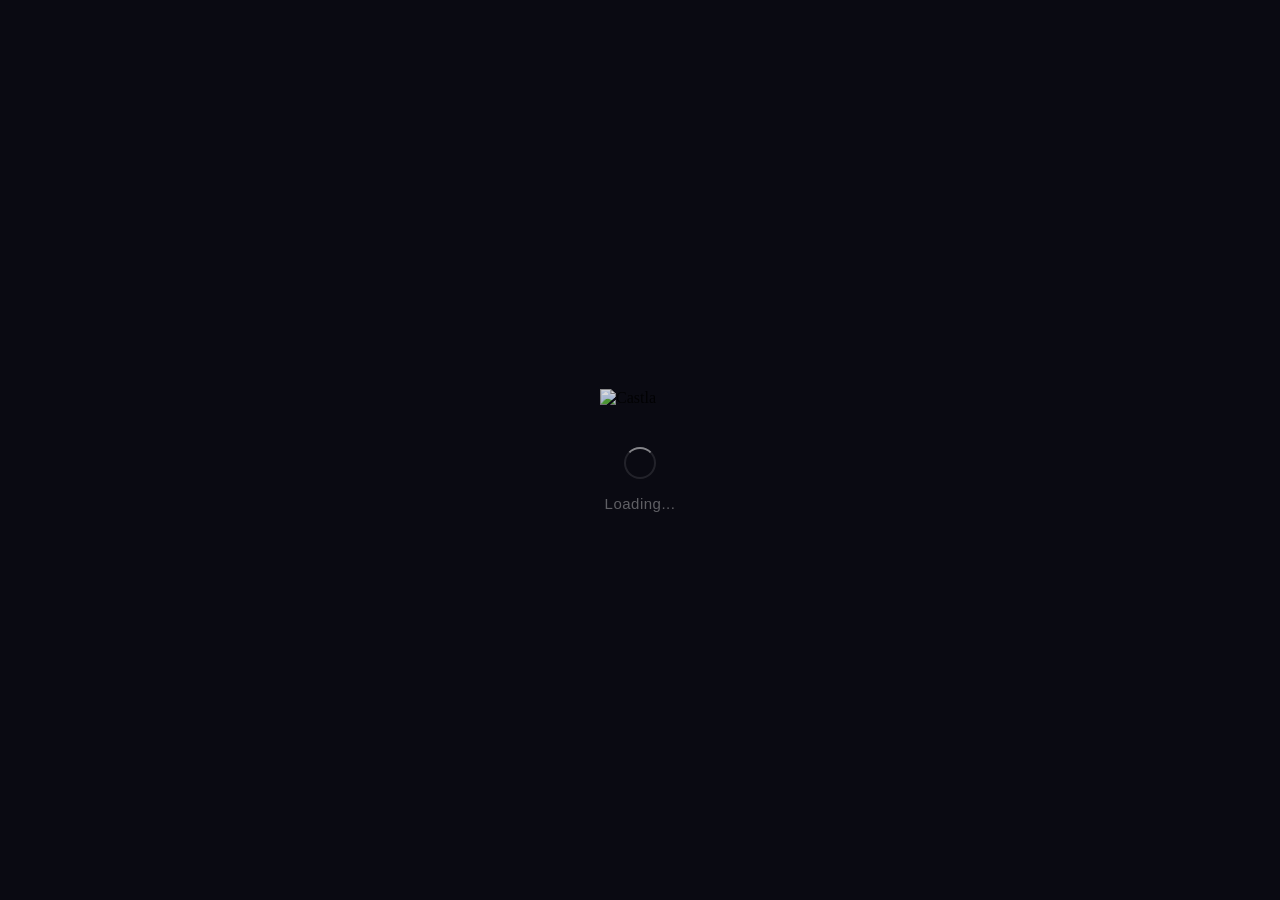
==== app/src/main/assets/web/index.html @ edbb1dff "Hide unused mse-video element so the mirror fills the full pane The inline <style> block grouped #ms" ====
<!DOCTYPE html>
<html lang="en">
<head>
    <meta charset="UTF-8">
    <meta name="viewport" content="width=device-width, initial-scale=1.0, user-scalable=no">
    <title>Castla</title>
    <link rel="stylesheet" href="css/player.css">
    <style>
        /* Web Native Launcher Styles */
        #web-launcher {
            position: absolute;
            top: 0; left: 0; right: 0; bottom: 0;
            background-color: #0F0F1A;
            z-index: 200; /* Above the video player */
            overflow-y: auto;
            display: flex; /* Flexbox for full centering if needed, but we use block with padding */
            flex-direction: column;
            padding: 30px;
            color: #fff;
            font-family: sans-serif;
            transition: opacity 0.3s ease;
        }

        #web-launcher.hidden {
            display: none !important;
            opacity: 0;
            pointer-events: none;
        }

        #launcher-loading {
            display: flex;
            flex-direction: column;
            align-items: center;
            justify-content: center;
            position: absolute;
            top: 0; left: 0; right: 0; bottom: 0;
        }

        .loading-spinner {
            width: 48px;
            height: 48px;
            border: 4px solid rgba(255, 255, 255, 0.15);
            border-top-color: #fff;
            border-radius: 50%;
            animation: spin 0.8s linear infinite;
            margin-bottom: 20px;
        }

        @keyframes spin {
            to { transform: rotate(360deg); }
        }

        .loading-text {
            font-size: 16px;
            color: rgba(255, 255, 255, 0.6);
            font-family: sans-serif;
        }

        .category-section {
            margin-bottom: 24px;
        }

        .category-header {
            display: flex;
            align-items: center;
            margin-bottom: 12px;
        }

        .category-bar {
            width: 6px;
            height: 24px;
            border-radius: 3px;
            margin-right: 12px;
        }

        .category-title {
            font-size: 20px;
            font-weight: bold;
        }

        .app-grid {
            display: grid;
            grid-template-columns: repeat(auto-fill, minmax(100px, 1fr));
            gap: 16px;
        }

        .app-cell {
            display: flex;
            flex-direction: column;
            align-items: center;
            justify-content: flex-start;
            cursor: pointer;
            padding: 12px 8px;
            border-radius: 12px;
            transition: background 0.2s ease;
        }

        .app-cell:hover {
            background-color: rgba(255, 255, 255, 0.1);
        }

        .app-icon {
            width: 72px;
            height: 72px;
            object-fit: contain;
            margin-bottom: 8px;
            filter: drop-shadow(0px 4px 6px rgba(0,0,0,0.5));
            transition: transform 0.1s ease;
        }

        .app-cell:active .app-icon {
            transform: scale(0.95);
        }

        .app-label {
            font-size: 13px;
            text-align: center;
            overflow: hidden;
            text-overflow: ellipsis;
            display: -webkit-box;
            -webkit-line-clamp: 2;
            -webkit-box-orient: vertical;
            color: #ddd;
        }

        /* ── Split Launcher Drawer (Dual App) ── */
        #split-drawer {
            position: absolute;
            top: 0; bottom: 0; right: -300px;
            width: 300px;
            background: rgba(20, 20, 30, 0.95);
            backdrop-filter: blur(10px);
            z-index: 260;
            transition: right 0.3s cubic-bezier(0.2, 0.8, 0.2, 1);
            box-shadow: -4px 0 15px rgba(0,0,0,0.5);
            display: flex;
            flex-direction: column;
            color: white;
            font-family: sans-serif;
            display: none; /* hidden during launcher mode */
        }
        #split-drawer.open {
            right: 0;
        }

        #split-handle {
            position: absolute;
            left: -28px;
            top: 50%;
            transform: translateY(-50%);
            width: 28px;
            height: 80px;
            background: rgba(20, 20, 30, 0.8);
            backdrop-filter: blur(10px);
            border-radius: 14px 0 0 14px;
            display: flex;
            align-items: center;
            justify-content: center;
            cursor: pointer;
            box-shadow: -2px 0 8px rgba(0,0,0,0.3);
            border: 1px solid rgba(255,255,255,0.1);
            border-right: none;
            user-select: none;
            -webkit-user-select: none;
        }

        .handle-dots {
            display: flex;
            flex-direction: column;
            gap: 4px;
            margin-right: 2px;
        }

        .handle-dot {
            width: 4px;
            height: 4px;
            background-color: rgba(255, 255, 255, 0.6);
            border-radius: 50%;
        }

        .split-drawer-header {
            padding: 20px;
            font-size: 18px;
            font-weight: bold;
            border-bottom: 1px solid rgba(255,255,255,0.1);
            display: flex;
            justify-content: space-between;
        }
        .close-drawer {
            cursor: pointer;
            font-size: 20px;
        }
        .split-app-list {
            padding: 10px;
            display: flex;
            flex-direction: column;
            gap: 10px;
            overflow-y: auto;
            flex: 1;
        }
        .split-app-item {
            display: flex;
            align-items: center;
            padding: 10px;
            border-radius: 8px;
            cursor: pointer;
            background: rgba(255,255,255,0.05);
        }
        .split-app-item:hover {
            background: rgba(255,255,255,0.15);
        }
        .split-app-icon {
            width: 40px; height: 40px;
            margin-right: 12px;
            object-fit: contain;
        }
        .split-category-section {
            margin-bottom: 16px;
        }
        .split-category-header {
            display: flex;
            align-items: center;
            padding: 4px 4px 8px 4px;
        }
        .split-category-bar {
            width: 4px;
            height: 18px;
            border-radius: 2px;
            margin-right: 10px;
        }
        .split-category-title {
            font-size: 15px;
            font-weight: bold;
            color: #ddd;
        }
        .split-category-items {
            display: flex;
            flex-direction: column;
            gap: 8px;
        }

        /* ── Bubble Composer ── */
        #input-bubble {
            position: fixed;
            z-index: 9999;
            display: none;
            flex-direction: row;
            align-items: center;
            gap: 8px;
            padding: 10px 14px;
            border-radius: 20px;
            background: rgba(30, 30, 40, 0.95);
            box-shadow: 0 8px 24px rgba(0,0,0,0.5);
            font-family: -apple-system, BlinkMacSystemFont, 'Segoe UI', sans-serif;
            max-width: 90vw;
        }
        #input-bubble.visible {
            display: flex !important;
        }
        #input-bubble::after {
            content: '';
            position: absolute;
            bottom: -8px;
            left: 50%;
            transform: translateX(-50%);
            border-left: 8px solid transparent;
            border-right: 8px solid transparent;
            border-top: 8px solid rgba(30, 30, 40, 0.92);
        }
        #bubble-text {
            flex: 1;
            min-width: 160px;
            max-width: 50vw;
            height: 36px;
            padding: 0 12px;
            border: 1px solid rgba(255,255,255,0.2);
            border-radius: 12px;
            background: rgba(255,255,255,0.08);
            color: #fff;
            font-size: 16px;
            outline: none;
            caret-color: #64B5F6;
        }
        #bubble-text::placeholder { color: rgba(255,255,255,0.35); }
        #bubble-text:focus { border-color: #64B5F6; }
        .bubble-btn {
            height: 36px;
            padding: 0 16px;
            border: none;
            border-radius: 12px;
            font-size: 14px;
            font-weight: 600;
            cursor: pointer;
            white-space: nowrap;
            -webkit-tap-highlight-color: transparent;
        }
        #bubble-submit {
            background: #64B5F6;
            color: #111;
        }
        #bubble-submit:active { background: #42A5F5; }
        #bubble-cancel {
            background: rgba(255,255,255,0.12);
            color: #ccc;
        }
        #bubble-cancel:active { background: rgba(255,255,255,0.2); }
        #bubble-backspace {
            background: rgba(255,80,80,0.2);
            color: #ff8080;
            padding: 0 12px;
            font-size: 18px;
        }
        #bubble-backspace:active { background: rgba(255,80,80,0.35); }

        #splash-screen {
            position: absolute;
            top: 0; left: 0; right: 0; bottom: 0;
            display: flex; flex-direction: column; align-items: center; justify-content: center;
            background: #0a0a12;
            z-index: 1000;
            cursor: pointer;
            -webkit-tap-highlight-color: transparent;
            opacity: 1;
            transition: opacity 0.5s ease;
        }
        #splash-screen.hidden {
            opacity: 0; pointer-events: none;
        }
        #splash-screen.removed {
            display: none !important;
        }
        #splash-logo {
            width: 80px;
            height: auto;
            margin-bottom: 40px;
            opacity: 0.85;
        }
        #splash-loading {
            display: flex;
            flex-direction: column;
            align-items: center;
            gap: 16px;
            opacity: 1;
            transition: opacity 0.3s ease;
        }
        #splash-loading.hidden {
            opacity: 0; pointer-events: none;
        }
        .splash-spinner {
            width: 28px;
            height: 28px;
            border: 2.5px solid rgba(255, 255, 255, 0.1);
            border-top-color: rgba(255, 255, 255, 0.5);
            border-radius: 50%;
            animation: spin 0.8s linear infinite;
        }
        .splash-loading-text {
            font-family: 'SF Pro Display', -apple-system, BlinkMacSystemFont, 'Segoe UI', sans-serif;
            font-size: 15px;
            font-weight: 300;
            color: rgba(255, 255, 255, 0.35);
            letter-spacing: 0.5px;
        }
        #splash-unmute {
            display: none;
            flex-direction: column;
            align-items: center;
            gap: 0;
            opacity: 0;
            transition: opacity 0.6s ease;
        }
        #splash-unmute.visible {
            display: flex;
            opacity: 1;
        }
        .splash-tap-text {
            font-family: 'SF Pro Display', -apple-system, BlinkMacSystemFont, 'Segoe UI', sans-serif;
            font-size: 28px;
            font-weight: 200;
            color: rgba(255, 255, 255, 0.75);
            letter-spacing: 3px;
            text-transform: uppercase;
        }

        #player-shell {
            position: absolute;
            inset: 0;
            display: flex;
            align-items: stretch;
            justify-content: stretch;
            --split-left-width: 42%;
        }
        #stream-pane {
            position: relative;
            width: 100%;
            min-width: 0;
            height: 100%;
            display: flex;
            flex-direction: column;
            transition: width 0.2s ease;
            background: #000;
        }
        #player-shell.browser-split #stream-pane {
            width: var(--split-left-width);
        }
        #browser-split-pane {
            position: relative;
            display: none;
            width: calc(100% - var(--split-left-width));
            min-width: 280px;
            height: 100%;
            background: #05070d;
            border-left: 1px solid rgba(255,255,255,0.08);
            overflow: hidden;
        }
        #player-shell.browser-split #browser-split-pane {
            display: block;
        }
        #display,
        #display-secondary {
            width: 100%;
            height: 100%;
            display: block;
        }
        #mse-video {
            display: none;
        }
        #display-secondary {
            background: #111;
        }
        #player-shell.browser-split #display-secondary {
            display: block;
        }

        /* ── Browser-Only Split Pane ── */
        .browser-pane-ui {
            display: flex;
            flex-direction: column;
            width: 100%;
            height: 100%;
            background: #0a0c14;
        }
        .browser-pane-toolbar {
            display: flex;
            align-items: center;
            gap: 6px;
            padding: 8px 10px;
            background: rgba(20, 22, 35, 0.95);
            border-bottom: 1px solid rgba(255,255,255,0.08);
            flex-shrink: 0;
        }
        .browser-url-input {
            flex: 1;
            height: 34px;
            padding: 0 12px;
            border: 1px solid rgba(255,255,255,0.15);
            border-radius: 8px;
            background: rgba(255,255,255,0.06);
            color: #fff;
            font-size: 14px;
            outline: none;
            min-width: 0;
        }
        .browser-url-input:focus { border-color: #64B5F6; }
        .browser-url-input::placeholder { color: rgba(255,255,255,0.3); }
        .browser-toolbar-btn {
            height: 34px;
            padding: 0 12px;
            border: none;
            border-radius: 8px;
            background: rgba(255,255,255,0.1);
            color: #ccc;
            font-size: 13px;
            cursor: pointer;
            white-space: nowrap;
            flex-shrink: 0;
        }
        .browser-toolbar-btn:active { background: rgba(255,255,255,0.2); }
        .browser-toolbar-btn.go-btn { background: #64B5F6; color: #111; font-weight: 600; }
        .browser-toolbar-btn.go-btn:active { background: #42A5F5; }
        .browser-presets {
            display: flex;
            gap: 6px;
            padding: 8px 10px;
            overflow-x: auto;
            flex-shrink: 0;
            border-bottom: 1px solid rgba(255,255,255,0.05);
        }
        .browser-preset-btn {
            padding: 6px 14px;
            border: 1px solid rgba(255,255,255,0.12);
            border-radius: 20px;
            background: rgba(255,255,255,0.05);
            color: #ddd;
            font-size: 13px;
            cursor: pointer;
            white-space: nowrap;
            flex-shrink: 0;
        }
        .browser-preset-btn:hover { background: rgba(255,255,255,0.12); }
        .browser-preset-btn.active { background: rgba(100,181,246,0.2); border-color: #64B5F6; color: #64B5F6; }
        .browser-iframe-wrap {
            flex: 1;
            position: relative;
            overflow: hidden;
            min-height: 0;
        }
        .browser-iframe-wrap iframe {
            width: 100%;
            height: 100%;
            border: none;
            background: #000;
        }
        .browser-loading {
            position: absolute;
            inset: 0;
            display: flex;
            align-items: center;
            justify-content: center;
            background: rgba(10,12,20,0.9);
            z-index: 2;
        }
        .browser-loading.hidden { display: none; }
        .browser-error {
            position: absolute;
            inset: 0;
            display: none;
            flex-direction: column;
            align-items: center;
            justify-content: center;
            gap: 12px;
            color: rgba(255,255,255,0.5);
            font-size: 14px;
            z-index: 3;
            text-align: center;
            padding: 20px;
        }
        .browser-error.visible { display: flex; }
        .browser-home-state {
            position: absolute;
            inset: 0;
            display: flex;
            flex-direction: column;
            align-items: center;
            justify-content: center;
            gap: 16px;
            color: rgba(255,255,255,0.4);
            font-size: 15px;
        }
        .browser-home-state.hidden { display: none; }
        #split-divider {
            position: absolute;
            top: 0;
            bottom: 0;
            left: calc(var(--split-left-width) - 10px);
            width: 20px;
            display: none;
            align-items: center;
            justify-content: center;
            z-index: 230;
            cursor: col-resize;
            touch-action: none;
        }
        #player-shell.browser-split #split-divider {
            display: none;
        }
        #split-divider::before {
            content: '';
            width: 4px;
            height: 72px;
            border-radius: 999px;
            background: rgba(255,255,255,0.35);
            box-shadow: 0 0 0 1px rgba(0,0,0,0.35);
        }
        #split-pane-toolbar {
            display: none;
            gap: 5px;
            align-items: center;
            background: rgba(0,0,0,0.6);
            backdrop-filter: blur(10px);
            border-radius: 999px;
            padding: 4px 6px;
            flex-shrink: 0;
        }
        .split-pane-btn {
            border: none;
            border-radius: 999px;
            padding: 6px 11px;
            background: rgba(255,255,255,0.10);
            color: rgba(255,255,255,0.75);
            font-size: 12px;
            font-weight: 500;
            cursor: pointer;
            white-space: nowrap;
            transition: background 0.15s, color 0.15s;
        }
        .split-pane-btn:hover { background: rgba(255,255,255,0.20); color: #fff; }
        .split-pane-btn.active {
            background: rgba(255,255,255,0.25);
            color: #fff;
            font-weight: 600;
        }
        .split-pane-btn.stop-btn {
            background: rgba(255,255,255,0.10);
            color: rgba(255,120,120,0.9);
            margin-left: 2px;
        }
        .split-pane-btn.stop-btn:hover { background: rgba(255,80,80,0.4); color: #fff; }
        .split-toolbar-sep {
            width: 1px;
            height: 16px;
            background: rgba(255,255,255,0.15);
            margin: 0 1px;
        }
    </style>
</head>
<body>
    <div id="container">

        <div id="splash-screen">
            <img id="splash-logo" src="img/logo.svg" alt="Castla">
            <div id="splash-loading">
                <div class="splash-spinner"></div>
                <span class="splash-loading-text">Loading...</span>
            </div>
            <div id="splash-unmute">
                <span class="splash-tap-text">Tap to Start</span>
            </div>
        </div>

        <!-- Web Native Launcher UI -->
        <div id="web-launcher">
            <div id="launcher-loading">
                <div class="loading-spinner"></div>
                <div class="loading-text">Loading apps...</div>
            </div>
            <div id="launcher-content" style="display:none;"></div>
        </div>

        <!-- Split Drawer triggers & UI -->
        <div id="split-drawer">
            <div id="split-handle">
                <div class="handle-dots">
                    <div class="handle-dot"></div>
                    <div class="handle-dot"></div>
                    <div class="handle-dot"></div>
                </div>
            </div>
            <div class="split-drawer-header">
                <span>Split Screen Apps</span>
                <span class="close-drawer" onclick="document.getElementById('split-drawer').classList.remove('open')">&times;</span>
            </div>
            <div class="split-app-list" id="split-app-list"></div>
        </div>

        <div id="player-shell">
            <div id="stream-pane">
                <canvas id="display"></canvas>
                <video id="mse-video" muted autoplay playsinline></video>
            </div>
            <div id="split-divider" aria-hidden="true"></div>
            <div id="browser-split-pane">
                <canvas id="display-secondary"></canvas>
                <div class="browser-pane-ui" id="browser-pane-ui">
                    <div class="browser-pane-toolbar">
                        <input id="browser-url-input" class="browser-url-input" type="url" placeholder="URL..." autocomplete="off" autocorrect="off" spellcheck="false">
                        <button id="browser-go-btn" class="browser-toolbar-btn go-btn">Go</button>
                        <button id="browser-refresh-btn" class="browser-toolbar-btn">&#x21BB;</button>
                    </div>
                    <div class="browser-presets" id="browser-presets"></div>
                    <div class="browser-iframe-wrap" id="browser-iframe-wrap">
                        <div class="browser-home-state" id="browser-home-state">
                            <span>Select a site or enter a URL</span>
                        </div>
                        <iframe id="browser-iframe" allow="autoplay; encrypted-media; fullscreen; picture-in-picture" referrerpolicy="no-referrer-when-downgrade"></iframe>
                        <div class="browser-loading hidden" id="browser-loading">
                            <div class="loading-spinner"></div>
                        </div>
                        <div class="browser-error" id="browser-error">
                            <span>This site cannot be embedded.</span>
                            <button class="browser-toolbar-btn" id="browser-error-close">Close</button>
                        </div>
                    </div>
                </div>
            </div>
        </div>
        <div id="overlay">
            <div id="status">Connecting...</div>
            <div id="stats"></div>
        </div>

        <input id="keyboard-input" type="text" autocomplete="off" autocorrect="off"
               autocapitalize="off" spellcheck="false"
               style="position:fixed;top:-100px;left:0;width:1px;height:1px;opacity:0;pointer-events:none;z-index:-1;">
        <div id="input-bubble">
            <input id="bubble-text" type="text" placeholder="입력..." autocomplete="off" autocorrect="off" autocapitalize="off" spellcheck="false">
            <button id="bubble-submit" class="bubble-btn">입력</button>
            <button id="bubble-backspace" class="bubble-btn">&#x232B;</button>
            <button id="bubble-cancel" class="bubble-btn">취소</button>
        </div>

        <div id="overlay-menu"
             style="position:fixed;bottom:12px;left:12px;z-index:201;display:none;align-items:center;gap:8px;">

            <button id="overlay-menu-toggle" title="Menu"
                    aria-label="Open overlay menu" aria-expanded="false" aria-controls="overlay-menu-panel"
                    style="width:48px;height:48px;border-radius:50%;border:none;
                           background:rgba(0,0,0,0.6);color:#fff;cursor:pointer;
                           backdrop-filter:blur(4px);box-shadow:0 4px 6px rgba(0,0,0,0.3);
                           display:flex;align-items:center;justify-content:center;flex-shrink:0;">
                <svg width="20" height="20" viewBox="0 0 24 24" fill="none" stroke="currentColor"
                     stroke-width="2" stroke-linecap="round" stroke-linejoin="round">
                    <line x1="3" y1="6" x2="21" y2="6"/>
                    <line x1="3" y1="12" x2="21" y2="12"/>
                    <line x1="3" y1="18" x2="21" y2="18"/>
                </svg>
            </button>

            <div id="overlay-menu-panel" style="display:none;align-items:center;gap:8px;flex-wrap:wrap;row-gap:8px;max-width:calc(100vw - 72px);">

                <button id="home-btn" title="Home"
                        style="width:48px;height:48px;border-radius:50%;border:none;
                               background:rgba(0,0,0,0.6);color:#fff;font-size:24px;cursor:pointer;
                               backdrop-filter:blur(4px);box-shadow:0 4px 6px rgba(0,0,0,0.3);
                               display:none;flex-shrink:0;">
                        &#x1F3E0;
                </button>

                <div id="density-control" style="position:relative;">
                    <button id="density-btn"
                            style="height:48px;padding:0 14px;border-radius:24px;border:none;
                                   background:rgba(0,0,0,0.6);color:#fff;font-size:13px;
                                   font-weight:500;cursor:pointer;backdrop-filter:blur(4px);
                                   box-shadow:0 4px 6px rgba(0,0,0,0.3);
                                   font-family:-apple-system,BlinkMacSystemFont,'Segoe UI',sans-serif;
                                   white-space:nowrap;display:flex;align-items:center;gap:6px;">
                        <svg width="16" height="16" viewBox="0 0 24 24" fill="none" stroke="currentColor" stroke-width="2" stroke-linecap="round" stroke-linejoin="round">
                            <rect x="3" y="4" width="18" height="14" rx="2" ry="2"/>
                            <line x1="8" y1="20" x2="16" y2="20"/>
                            <line x1="12" y1="18" x2="12" y2="20"/>
                        </svg>
                        <span id="density-label">Small</span>
                    </button>
                    <div id="density-popup"
                         style="position:absolute;bottom:56px;left:0;
                                background:rgba(20,20,30,0.95);backdrop-filter:blur(10px);
                                border-radius:12px;padding:6px;display:none;
                                box-shadow:0 8px 24px rgba(0,0,0,0.5);
                                border:1px solid rgba(255,255,255,0.1);
                                min-width:140px;">
                    </div>
                </div>

                <!-- Playback Profile Control (relocated inside #overlay-menu-panel) -->
                <div id="playback-profile-control" style="position:relative;">
                    <button id="playback-profile-btn"
                            style="height:48px;padding:0 14px;border-radius:24px;border:none;
                                   background:rgba(0,0,0,0.6);color:#fff;font-size:13px;
                                   font-weight:500;cursor:pointer;backdrop-filter:blur(4px);
                                   box-shadow:0 4px 6px rgba(0,0,0,0.3);
                                   font-family:-apple-system,BlinkMacSystemFont,'Segoe UI',sans-serif;
                                   white-space:nowrap;display:flex;align-items:center;gap:6px;">
                        <svg width="16" height="16" viewBox="0 0 24 24" fill="none" stroke="currentColor" stroke-width="2" stroke-linecap="round" stroke-linejoin="round">
                            <polygon points="5 3 19 12 5 21 5 3"/>
                        </svg>
                        <span id="playback-profile-label">Balanced</span>
                    </button>
                    <div id="playback-profile-popup"
                         style="position:absolute;bottom:56px;left:0;
                                background:rgba(20,20,30,0.95);backdrop-filter:blur(10px);
                                border-radius:12px;padding:6px;display:none;
                                box-shadow:0 8px 24px rgba(0,0,0,0.5);
                                border:1px solid rgba(255,255,255,0.1);
                                min-width:160px;">
                    </div>
                </div>

                <div id="split-pane-toolbar">
                    <button class="split-pane-btn split-ratio-btn" data-ratio="0.3">3:7</button>
                    <button class="split-pane-btn split-ratio-btn" data-ratio="0.4">4:6</button>
                    <button class="split-pane-btn split-ratio-btn active" data-ratio="0.5">5:5</button>
                    <button class="split-pane-btn split-ratio-btn" data-ratio="0.6">6:4</button>
                    <button class="split-pane-btn split-ratio-btn" data-ratio="0.7">7:3</button>
                    <div class="split-toolbar-sep"></div>
                    <button id="split-close-btn" class="split-pane-btn stop-btn">종료</button>
                </div>

            </div> <!-- /#overlay-menu-panel -->
        </div> <!-- /#overlay-menu -->

        <!-- Auto Tier Toast -->
        <div id="auto-tier-toast"
             style="position:fixed;top:20px;left:50%;transform:translateX(-50%);
                    z-index:300;padding:10px 20px;border-radius:12px;
                    background:rgba(20,20,30,0.9);backdrop-filter:blur(10px);
                    color:rgba(255,255,255,0.9);font-size:14px;font-weight:500;
                    font-family:-apple-system,BlinkMacSystemFont,'Segoe UI',sans-serif;
                    box-shadow:0 4px 16px rgba(0,0,0,0.4);
                    border:1px solid rgba(255,255,255,0.1);
                    opacity:0;pointer-events:none;
                    transition:opacity 0.3s ease;white-space:nowrap;">
        </div>

    </div>

    <script src="js/decoder.js"></script>
    <script src="js/mse-decoder.js"></script>
    <script src="js/renderer.js"></script>
    <script src="js/frame-pacer.js"></script>
    <script src="js/touch.js"></script>
    <script src="js/audio.js"></script>
    <script src="js/fallback.js"></script>
    <script src="js/main.js"></script>
</body>
</html>
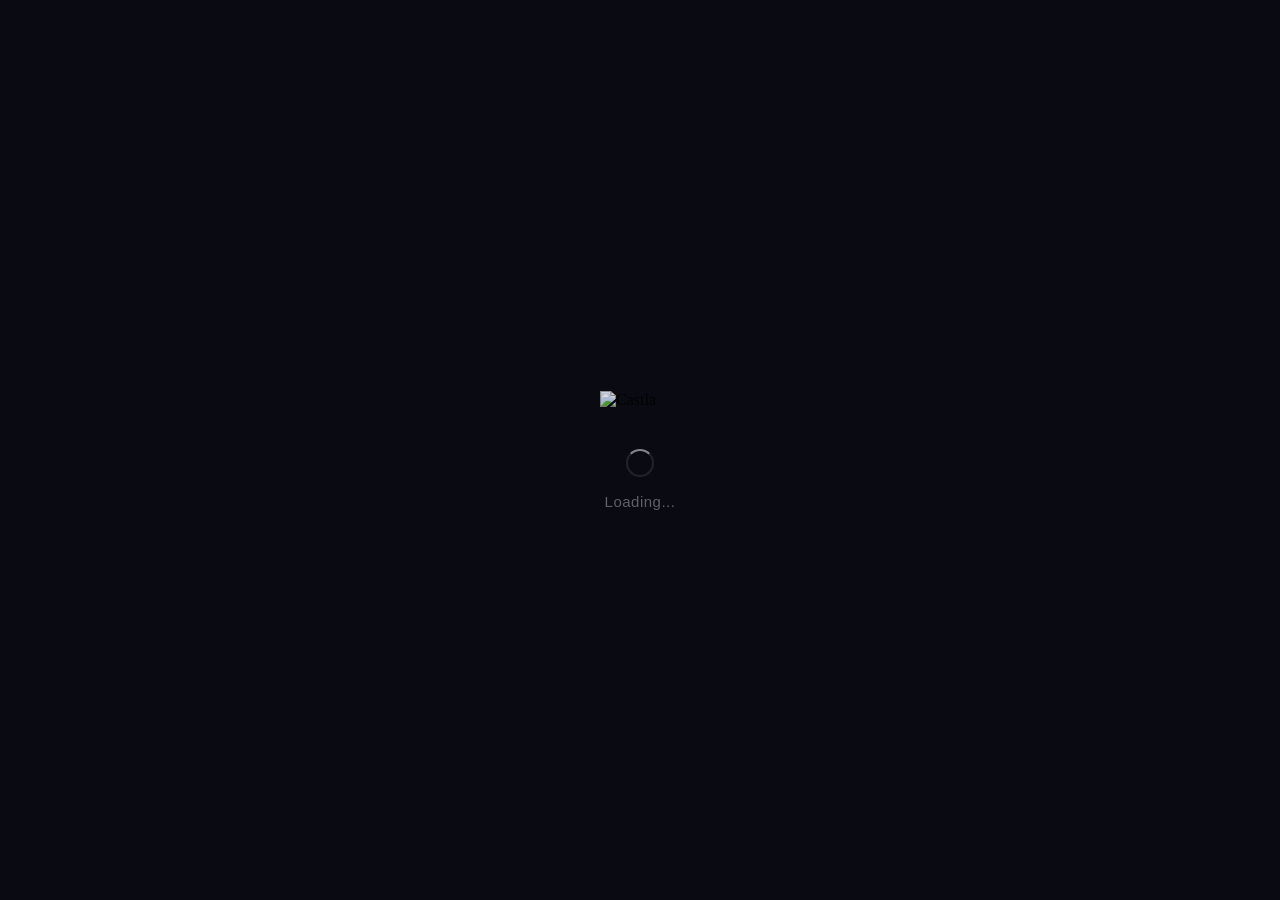
==== commit 22fbcd5a: "feat(car): Refresh button, live Quality menu, keep-awake switch (car + phone) - Refresh (car menu): " ====
--- a/app/src/main/assets/web/index.html
+++ b/app/src/main/assets/web/index.html
@@ -751,6 +751,50 @@
                     </div>
                 </div>
 
+                <!-- Refresh: recreate the phone's display + video (what split screen used to fix) -->
+                <button id="refresh-btn" title="Refresh picture"
+                        style="height:48px;padding:0 14px;border-radius:24px;border:none;
+                                   background:rgba(0,0,0,0.6);color:#fff;font-size:13px;
+                                   font-weight:500;cursor:pointer;backdrop-filter:blur(4px);
+                                   box-shadow:0 4px 6px rgba(0,0,0,0.3);
+                                   font-family:-apple-system,BlinkMacSystemFont,'Segoe UI',sans-serif;
+                                   white-space:nowrap;display:flex;align-items:center;gap:6px;">
+                    <svg width="16" height="16" viewBox="0 0 24 24" fill="none" stroke="currentColor" stroke-width="2" stroke-linecap="round" stroke-linejoin="round">
+                        <polyline points="23 4 23 10 17 10"/>
+                        <path d="M20.49 15a9 9 0 1 1-2.12-9.36L23 10"/>
+                    </svg>
+                    <span>Refresh</span>
+                </button>
+
+                <!-- Quality: resolution / frame rate / video mode / keep phone awake -->
+                <div id="quality-control" style="position:relative;">
+                    <button id="quality-btn" title="Quality"
+                            style="height:48px;padding:0 14px;border-radius:24px;border:none;
+                                   background:rgba(0,0,0,0.6);color:#fff;font-size:13px;
+                                   font-weight:500;cursor:pointer;backdrop-filter:blur(4px);
+                                   box-shadow:0 4px 6px rgba(0,0,0,0.3);
+                                   font-family:-apple-system,BlinkMacSystemFont,'Segoe UI',sans-serif;
+                                   white-space:nowrap;display:flex;align-items:center;gap:6px;">
+                        <svg width="16" height="16" viewBox="0 0 24 24" fill="none" stroke="currentColor" stroke-width="2" stroke-linecap="round" stroke-linejoin="round">
+                            <line x1="4" y1="21" x2="4" y2="14"/><line x1="4" y1="10" x2="4" y2="3"/>
+                            <line x1="12" y1="21" x2="12" y2="12"/><line x1="12" y1="8" x2="12" y2="3"/>
+                            <line x1="20" y1="21" x2="20" y2="16"/><line x1="20" y1="12" x2="20" y2="3"/>
+                            <line x1="1" y1="14" x2="7" y2="14"/><line x1="9" y1="8" x2="15" y2="8"/>
+                            <line x1="17" y1="16" x2="23" y2="16"/>
+                        </svg>
+                        <span>Quality</span>
+                    </button>
+                    <div id="quality-popup"
+                         style="position:absolute;bottom:56px;left:0;
+                                background:rgba(20,20,30,0.95);backdrop-filter:blur(10px);
+                                border-radius:12px;padding:12px;display:none;
+                                box-shadow:0 8px 24px rgba(0,0,0,0.5);
+                                border:1px solid rgba(255,255,255,0.1);
+                                width:min(440px, calc(100vw - 40px));max-height:70vh;overflow-y:auto;
+                                font-family:-apple-system,BlinkMacSystemFont,'Segoe UI',sans-serif;">
+                    </div>
+                </div>
+
                 <!-- Playback Profile Control (relocated inside #overlay-menu-panel) -->
                 <div id="playback-profile-control" style="position:relative;">
                     <button id="playback-profile-btn"
--- a/app/src/main/assets/web/css/player.css
+++ b/app/src/main/assets/web/css/player.css
@@ -0,0 +1,144 @@
+* {
+    margin: 0;
+    padding: 0;
+    box-sizing: border-box;
+}
+
+/* Keyboard bar — local echo input */
+#keyboard-bar {
+    position: fixed;
+    top: 0;
+    left: 0;
+    right: 0;
+    height: 48px;
+    background: rgba(30, 30, 30, 0.95);
+    display: none;
+    align-items: center;
+    padding: 4px 8px;
+    gap: 8px;
+    z-index: 200;
+    backdrop-filter: blur(8px);
+}
+#keyboard-bar.visible {
+    display: flex;
+}
+#keyboard-bar input {
+    flex: 1;
+    height: 36px;
+    border: 1px solid rgba(255,255,255,0.2);
+    border-radius: 6px;
+    background: rgba(255,255,255,0.1);
+    color: #fff;
+    font-size: 16px;
+    padding: 0 12px;
+    outline: none;
+}
+#keyboard-bar input:focus {
+    border-color: #4a9eff;
+}
+#keyboard-bar button {
+    height: 36px;
+    border: none;
+    border-radius: 6px;
+    cursor: pointer;
+    font-size: 14px;
+    padding: 0 14px;
+}
+#keyboard-send {
+    background: #4a9eff;
+    color: #fff;
+}
+#keyboard-close {
+    background: rgba(255,255,255,0.15);
+    color: #fff;
+    font-size: 18px;
+    padding: 0 10px;
+}
+
+html, body {
+    width: 100%;
+    height: 100%;
+    overflow: hidden;
+    background: #000;
+    touch-action: none;
+    -webkit-touch-callout: none;
+    -webkit-user-select: none;
+    user-select: none;
+}
+
+#container {
+    width: 100%;
+    height: 100%;
+    display: flex;
+    flex-direction: column;
+    align-items: center;
+    justify-content: center;
+    position: relative;
+}
+
+#display {
+    width: 100%;
+    flex: 1;
+    min-height: 0;
+    opacity: 0;
+    transition: opacity 0.3s;
+    position: relative;
+    z-index: 2; /* above #mse-video so touch input routes through the canvas */
+}
+
+#mse-video {
+    position: absolute;
+    inset: 0;
+    width: 100%;
+    height: 100%;
+    object-fit: contain;
+    background: #000;
+    display: none;
+    opacity: 0;
+    transition: opacity 0.3s;
+    z-index: 1;
+}
+
+#overlay {
+    position: absolute;
+    top: 0;
+    left: 0;
+    right: 0;
+    padding: 12px 16px;
+    display: flex;
+    justify-content: space-between;
+    align-items: center;
+    pointer-events: none;
+    transition: opacity 0.3s;
+}
+
+#overlay.hidden {
+    opacity: 0;
+}
+
+#status {
+    color: #fff;
+    font-family: -apple-system, BlinkMacSystemFont, 'Segoe UI', sans-serif;
+    font-size: 14px;
+    background: rgba(0, 0, 0, 0.6);
+    padding: 4px 12px;
+    border-radius: 4px;
+}
+
+#status.connected {
+    color: #4caf50;
+}
+
+#status.error {
+    color: #f44336;
+}
+
+#stats {
+    color: #aaa;
+    font-family: monospace;
+    font-size: 12px;
+    background: rgba(0, 0, 0, 0.6);
+    padding: 4px 12px;
+    border-radius: 4px;
+}
+
